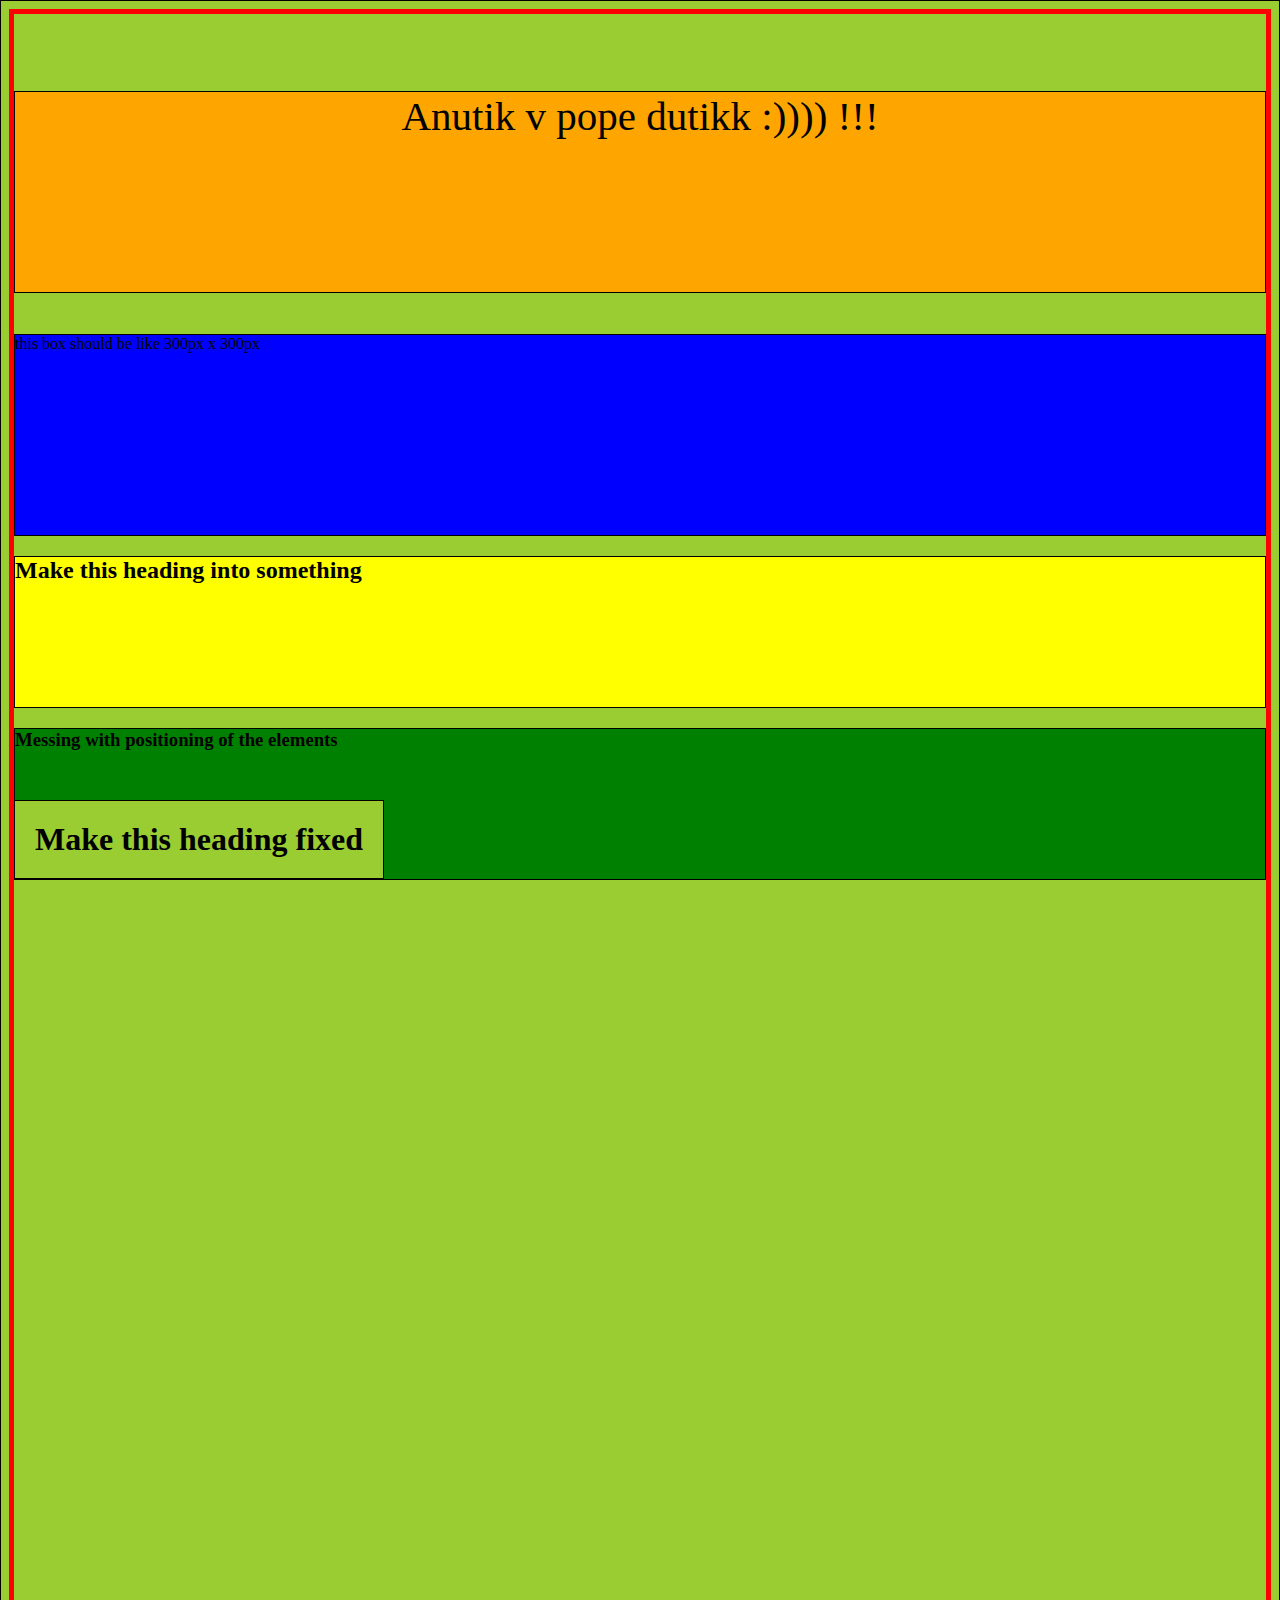
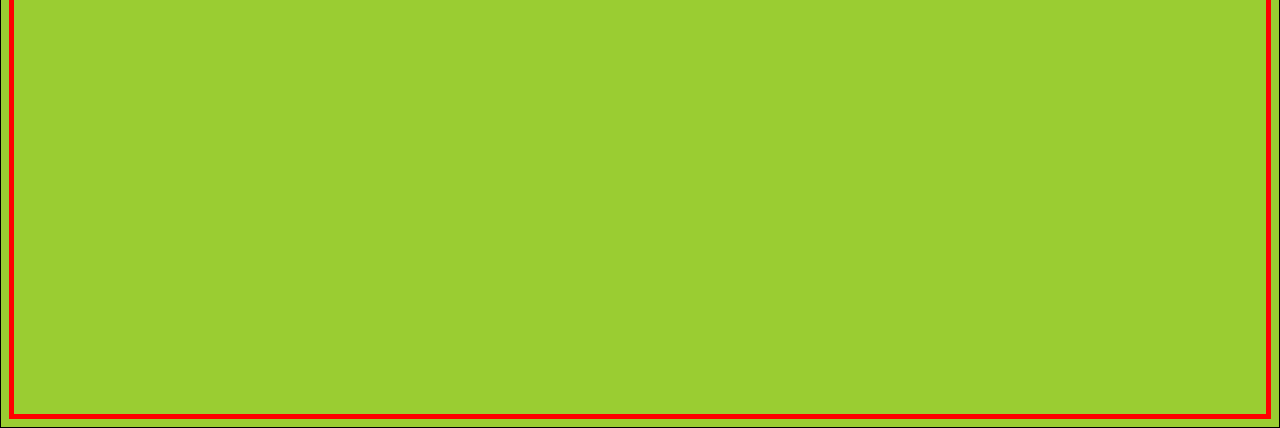
==== index.html @ 0e19ee1b "initial check in" ====
<html lang="en-us">
<head>
    <title>boxes!</title>
    <link href ="indexstyle.css" type="text/css" rel="stylesheet" />
</head>
<body>
    <h1>Make this heading fixed</h1>
    <br>
    <br>
    <p class="orange">Anutik v pope dutikk :)))) !!!</p>
    <p class="blue">this box should be like 300px x 300px</p>
    <h2>Make this heading into something</h2>
    <h3>Messing with positioning of the elements</h3>
    </body>
    </html>
---- indexstyle.css ----
* {
    
    border:1px solid black;
    background-color: yellowgreen;}

body {
    border: 5px solid red;
    height:2000px;
}

p {
    height:200px;
}

h2, h3 {
    height:150px;
}

.orange {
    text-align:center;
    font-size:41px;
    background-color:orange;
}

.blue {
    
    background-color: blue;
}

h2 {
    background-color: yellow;
}

h3 {
    background-color:green;
}

h1 {
    position:fixed;
    bottom:0px;
    padding:20px;
    
}
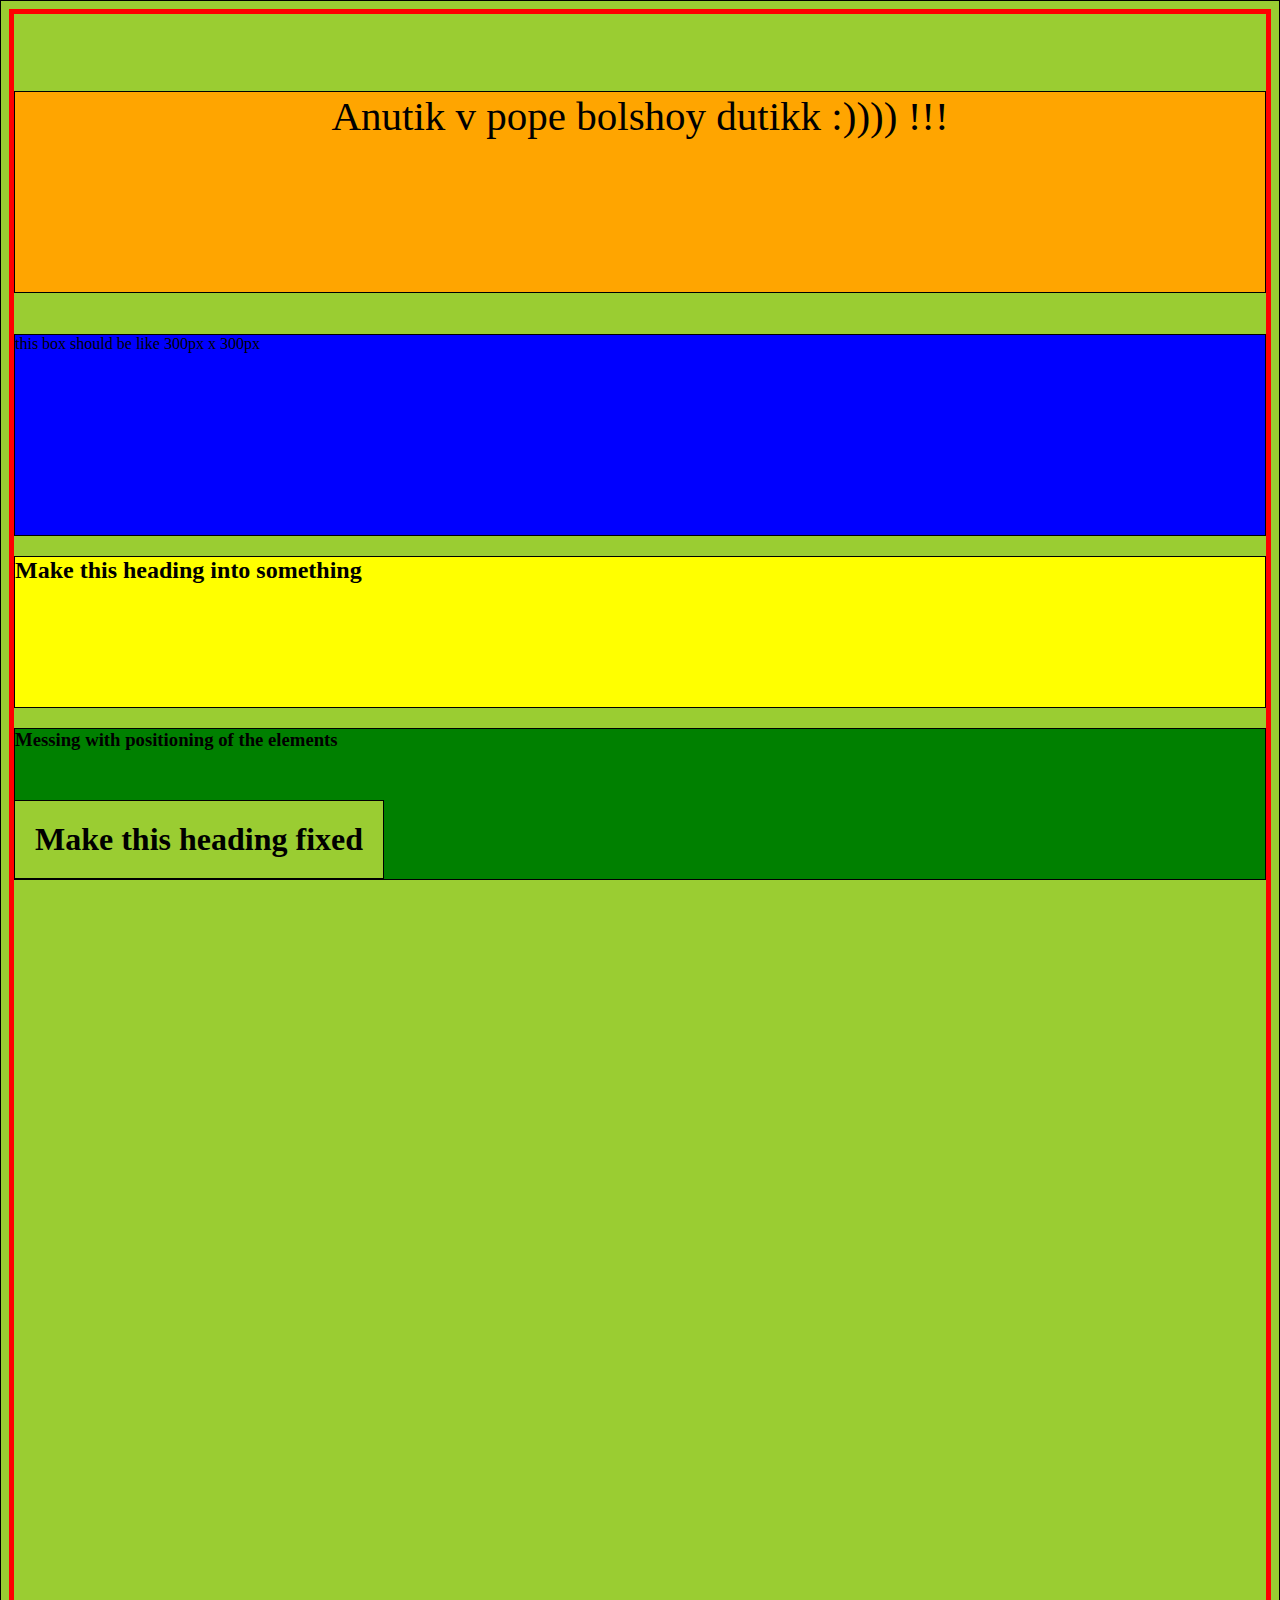
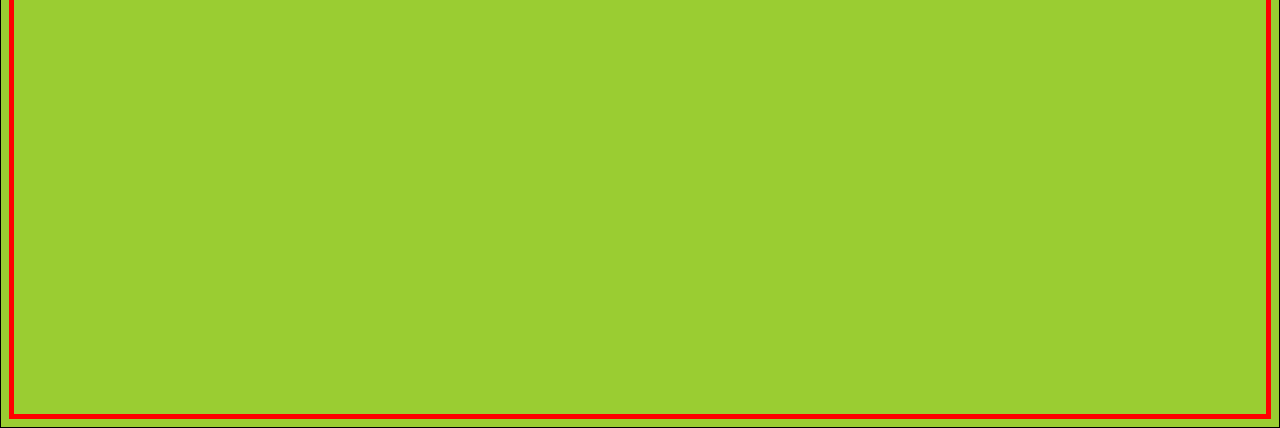
==== commit 2dd90ca4: "initial check in" ====
--- a/index.html
+++ b/index.html
@@ -7,7 +7,7 @@
     <h1>Make this heading fixed</h1>
     <br>
     <br>
-    <p class="orange">Anutik v pope dutikk :)))) !!!</p>
+    <p class="orange">Anutik v pope bolshoy dutikk :)))) !!!</p>
     <p class="blue">this box should be like 300px x 300px</p>
     <h2>Make this heading into something</h2>
     <h3>Messing with positioning of the elements</h3>
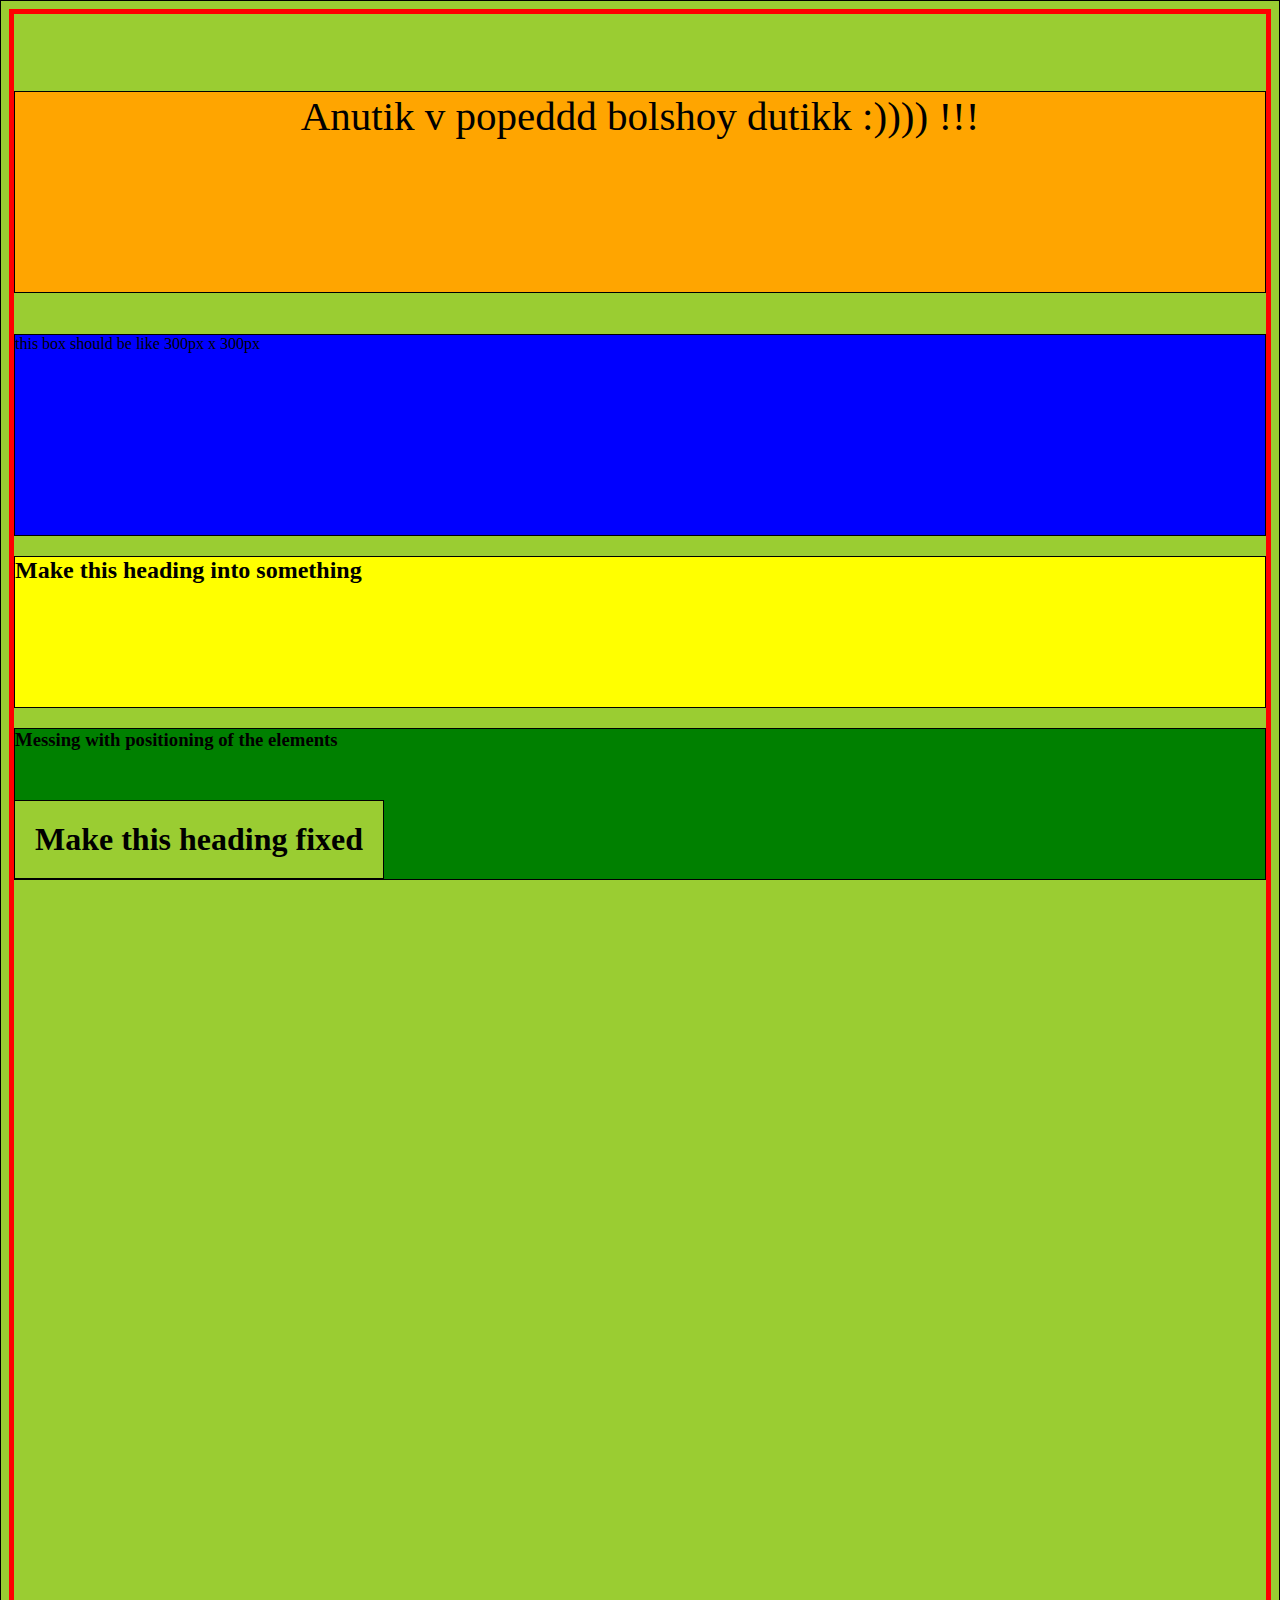
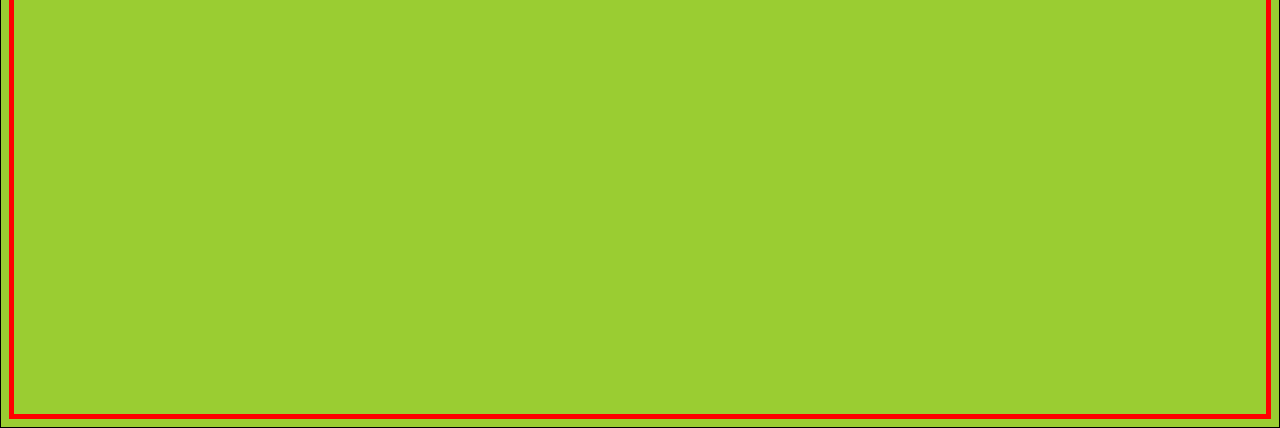
==== commit 9150efd5: "made change in html" ====
--- a/index.html
+++ b/index.html
@@ -7,7 +7,7 @@
     <h1>Make this heading fixed</h1>
     <br>
     <br>
-    <p class="orange">Anutik v pope bolshoy dutikk :)))) !!!</p>
+    <p class="orange">Anutik v popeddd bolshoy dutikk :)))) !!!</p>
     <p class="blue">this box should be like 300px x 300px</p>
     <h2>Make this heading into something</h2>
     <h3>Messing with positioning of the elements</h3>
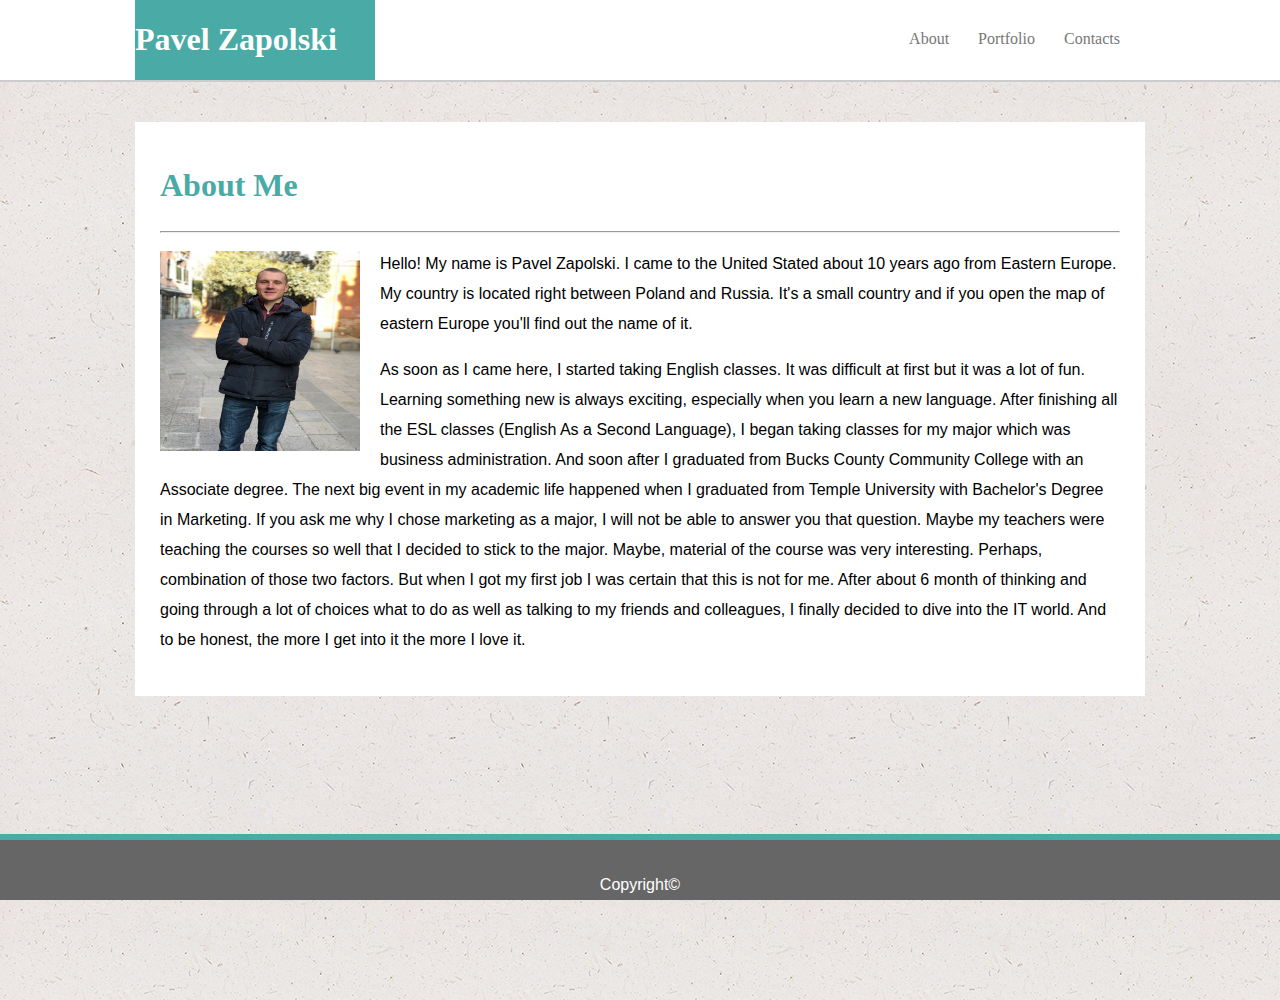
==== commit 97e546e6: "added files&folder with homework" ====
--- a/index.html
+++ b/index.html
@@ -1,15 +1,53 @@
-<html lang="en-us">
-<head>
-    <title>boxes!</title>
-    <link href ="indexstyle.css" type="text/css" rel="stylesheet" />
-</head>
-<body>
-    <h1>Make this heading fixed</h1>
-    <br>
-    <br>
-    <p class="orange">Anutik v popeddd bolshoy dutikk :)))) !!!</p>
-    <p class="blue">this box should be like 300px x 300px</p>
-    <h2>Make this heading into something</h2>
-    <h3>Messing with positioning of the elements</h3>
-    </body>
-    </html>
+<!DOCTYPE html>
+<html lang="en-us">
+<head>
+    <title>About me!</title>
+    <link href ="assets/css/style.css" type="text/css" rel="stylesheet" />
+</head>
+<body>
+    
+    <div id="header">
+        <div id="nameNav">
+        <div id="yourName">
+           <h1 class="yourName">Pavel Zapolski</h1>
+        </div>
+    
+       <div id="nav">
+           <nav class="nav">
+            <a class="about" href="index.html">About</a>
+            <a class="portfolio" href="portfolio.html">Portfolio</a>
+            <a class="contact" href="contact.html">Contacts</a>
+           </nav>
+        </div>
+        </div>
+    </div>
+
+<div id="contentArea">
+ <h2 class="aboutMe">About Me</h2>
+ <hr>
+
+ <img src = "assets/images/picture of me in Italy.jpg" alt ="picture of me in Italy" width ="200px" height="200px" class="img" />
+
+ <p>Hello! My name is Pavel Zapolski. I came to the United Stated about 10 years ago from Eastern Europe.
+    My country is located right between Poland and Russia. It's a small country and if you open the map of eastern
+    Europe you'll find out the name of it.</p>
+ <p>As soon as I came here, I started taking English classes. It was difficult at first but it was a lot 
+    of fun. Learning something new is always exciting, especially when you learn a new language. After finishing 
+    all the ESL classes (English As a Second Language), I began taking classes for my major which was business 
+    administration. And soon after I graduated from Bucks County Community College with an Associate degree. The next big 
+    event in my academic life happened when I graduated from Temple University with Bachelor's Degree in Marketing.
+    If you ask me why I chose marketing as a major, I will not be able to answer you that question. Maybe my teachers were teaching the
+    courses so well that I decided to stick to the major. Maybe, material of the course was very interesting. Perhaps,
+     combination of those two factors. But when I got my first job I was certain that this is not for me. After 
+     about 6 month of thinking and going through a lot of choices what to do as well as talking to my friends and colleagues, I finally decided 
+     to dive into the IT world. And to be honest, the more I get into it the more I love it.</p>
+
+</div>
+<div id="footer">
+<p class="footer">Copyright©</p>
+</div>
+
+    
+</body>
+
+</html>--- a/assets/css/style.css
+++ b/assets/css/style.css
@@ -0,0 +1,100 @@
+body {
+        
+        width:auto;
+        height:1000px;
+        margin:0px;
+        background-image: url("../images/ep_naturalwhite.png");}
+
+#header {
+        mrgin:-8px auto 0px -10px;
+        border-bottom: 2px solid #cccccc;
+        width:100%;
+        height:80px;
+        background-color:white;}
+        
+
+#nameNav {
+        
+        height:80px;
+        width:1010px;
+        margin:0px auto 0px auto;
+}
+
+#yourName {
+        float:left;
+        
+        width:240px;
+        height:80px;
+        background-color:#4aaaa5;}
+
+.yourName {
+        color:white;
+        font-size:32px;
+
+}
+   
+#nav {
+        float:right;
+        
+        width:240px;
+        height:76px;}
+
+.nav {
+       
+        margin-top:30px;
+        text-align:right;
+}
+
+
+#contentArea {background-color:white;
+                width:960px;
+                margin:40px auto 100px auto;
+                padding:25px;}
+        
+.aboutMe {
+    color:#4aaaa5;
+    font-size:32px;
+    margin-left:0px;
+    margin-top:20px;}
+
+.footer {
+        color:white;
+        position:fixed;
+        left:0px;
+        right:0px;
+        bottom:-16px;
+        height:60px;
+        background-color:#666666;
+        text-align:center;
+        line-height: 90px;
+        border-top:6px solid #4aaaa5;}
+
+h1,h2 {
+        font-family:Georgia,'Times New Roman', Times, serif;}
+
+p {
+        font-family: Arial, Helvetica, sans-serif;
+        line-height: 30px;}
+
+.img {
+        float:left;
+        padding:10px 20px 10px 0px;
+}
+
+
+.about, .portfolio, .contact {
+        text-decoration:none;
+        color:#777777;
+        padding-right:25px;}
+
+
+
+
+
+
+
+
+
+
+
+
